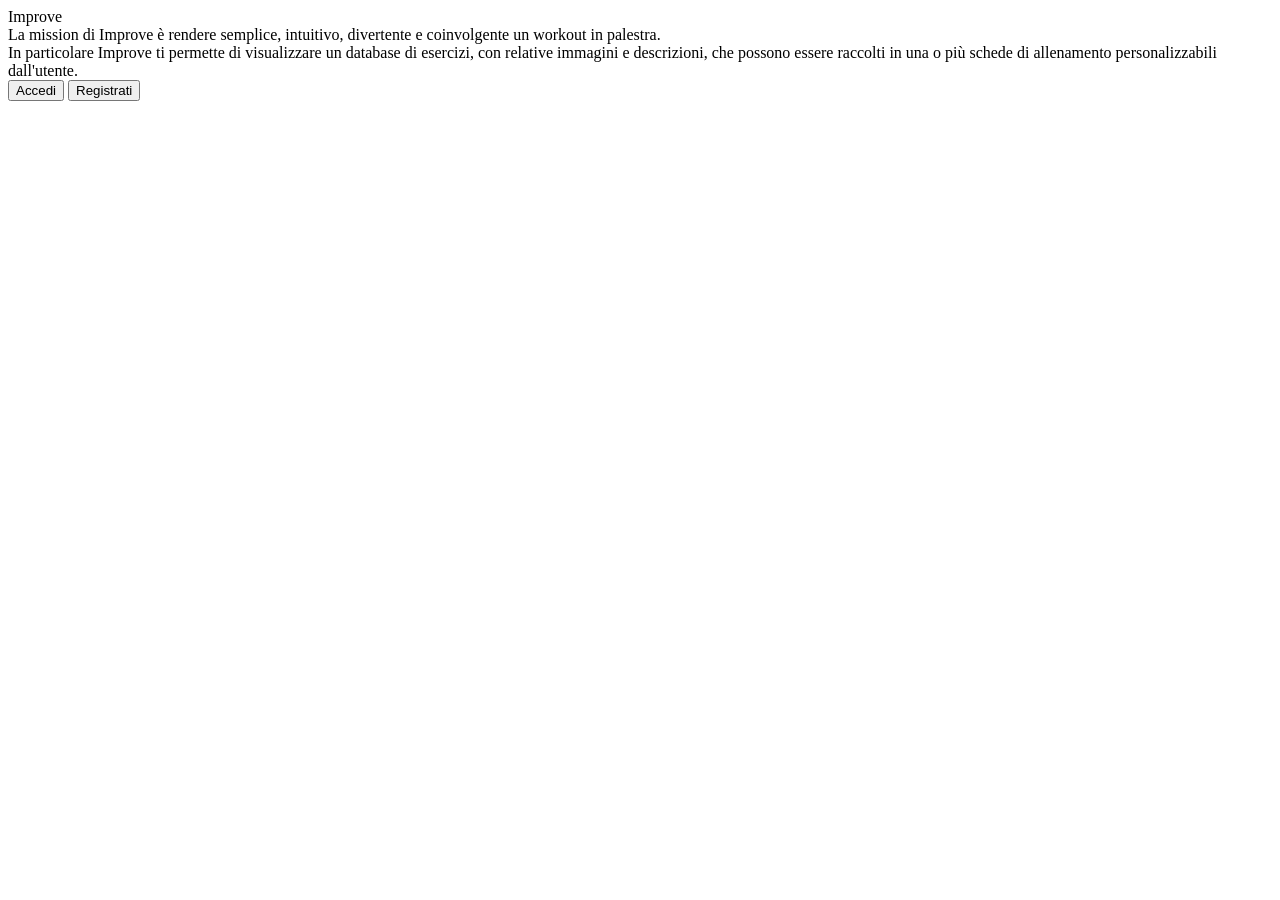
==== index.html @ ed92fb23 "primi file" ====
<!DOCTYPE html>
<html lang="it">
<head>
    <meta charset="UTF-8">
    <meta name="viewport" content="width=device-width, initial-scale=1.0">
    <title>Improve</title>
</head>
<body>
    <div class="title">Improve</div>
    <div class="description">La mission di Improve è rendere semplice, intuitivo, divertente e coinvolgente un workout in palestra. <br> 
        In particolare Improve ti permette di visualizzare un database di esercizi, con relative immagini e descrizioni, che possono
        essere raccolti in una o più schede di allenamento personalizzabili dall'utente.<div/>
    <button class="button">Accedi</button>
    <button class="button">Registrati</button>
</body>
</html>
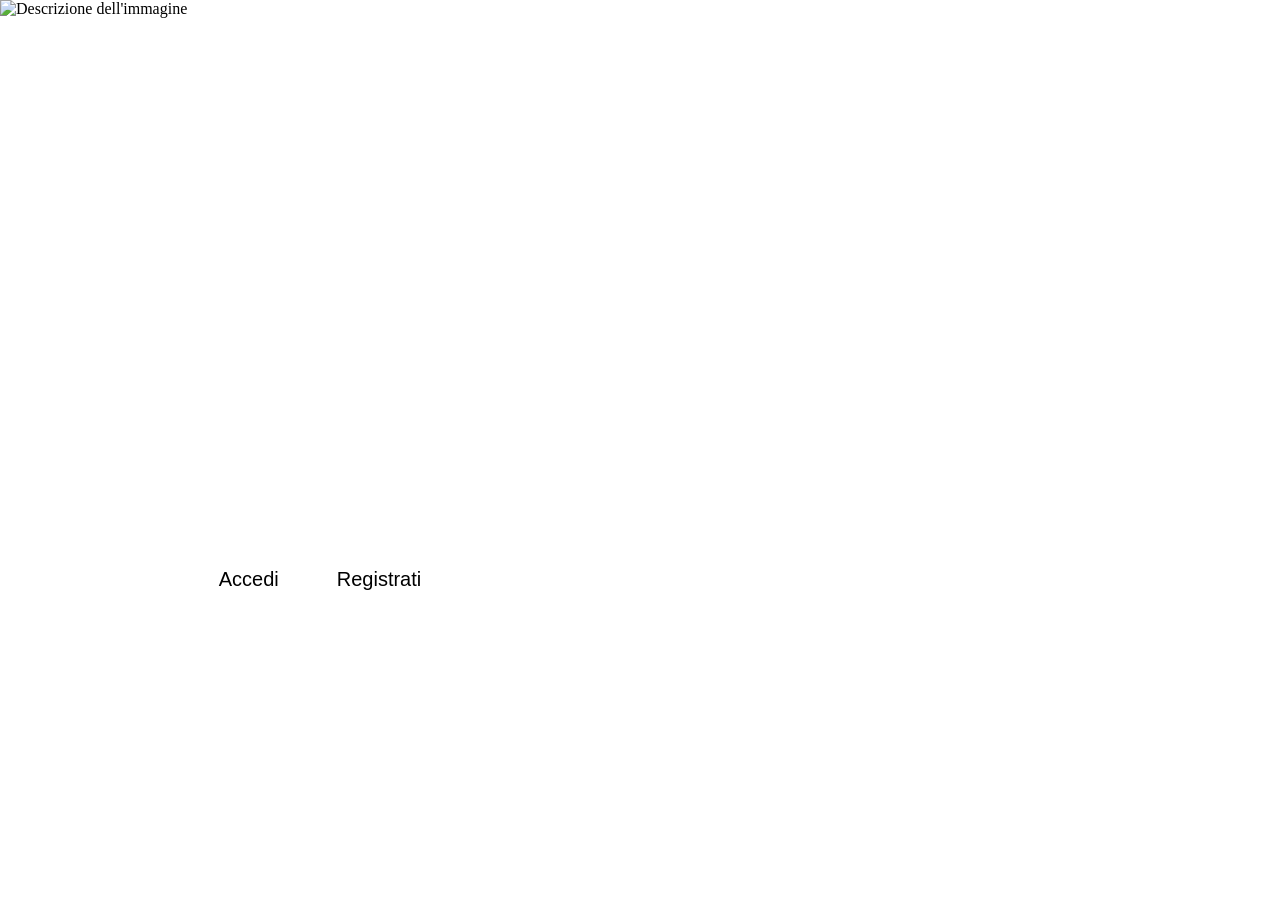
==== commit 2849e3c6: "Add files via upload" ====
--- a/index.html
+++ b/index.html
@@ -4,13 +4,97 @@
     <meta charset="UTF-8">
     <meta name="viewport" content="width=device-width, initial-scale=1.0">
     <title>Improve</title>
+    <style>
+        .title {
+            position: absolute;
+            font-size: 80px;
+            font-weight: bold;
+            color: white;
+            margin-top: 50px;
+            margin-left: 50px;
+            flex-direction: column;
+
+        }
+        .image {
+            position: fixed;
+            top: 0;
+            left: 0;
+            width: 100%;
+            height: 100%;
+            z-index: -1;
+        }
+        .description-overlay {
+            position: absolute;
+            font:large;
+            top: 0;
+            left: 0;
+            width: 50%;
+            height: 100%;
+            display: flex;
+            flex-direction: column;
+            justify-content: center;
+            align-items: center;
+            color: white;
+            font-size: 24px;
+            font-weight: bolder; 
+            padding: 20px;
+            box-sizing: border-box;
+        }
+            .description-overlay {
+                position: absolute;
+                font: large;
+                top: 0;
+                left: 0;
+                width: 50%;
+                height: 100%;
+                display: flex;
+                flex-direction: column;
+                justify-content: center;
+                align-items: center;
+                color: white;
+                font-size: 24px;
+                font-weight: bolder;
+                padding: 20px;
+                box-sizing: border-box;
+            }
+               
+        
+        .button {
+            background-color: #FFFFFF;
+            border: none;
+            border-radius: 8px;
+            color: black;
+            padding: 10px 24px;
+            text-align: center;
+            text-decoration: none;
+            display: inline-block;
+            font-size: 20px;
+            margin: 4px 2px;
+            cursor: pointer;
+            transition: 0.2s;
+        }
+        .button:hover {
+                background-color: black;
+                color: white;
+        }
+    </style>
 </head>
 <body>
     <div class="title">Improve</div>
-    <div class="description">La mission di Improve è rendere semplice, intuitivo, divertente e coinvolgente un workout in palestra. <br> 
-        In particolare Improve ti permette di visualizzare un database di esercizi, con relative immagini e descrizioni, che possono
-        essere raccolti in una o più schede di allenamento personalizzabili dall'utente.<div/>
-    <button class="button">Accedi</button>
-    <button class="button">Registrati</button>
+    <div class="image">
+        <img src="../ImproveStart.jpeg" alt="Descrizione dell'immagine" height="100%">
+    </div>
+    <div class="description">
+    <div class="description-overlay">
+        <p>La mission di Improve è rendere semplice, intuitivo, divertente e coinvolgente un workout in palestra.</p>
+        <p>In particolare Improve ti permette di visualizzare un database di esercizi, con relative immagini e descrizioni, 
+            che possono essere raccolti in una o più schede di allenamento personalizzabili.</p>
+        <div class="button-container">
+            <button class="button">Accedi</button>
+            <button class="button">Registrati</button>
+        </div>
+    </div>
 </body>
-</html>+</html>
+
+
